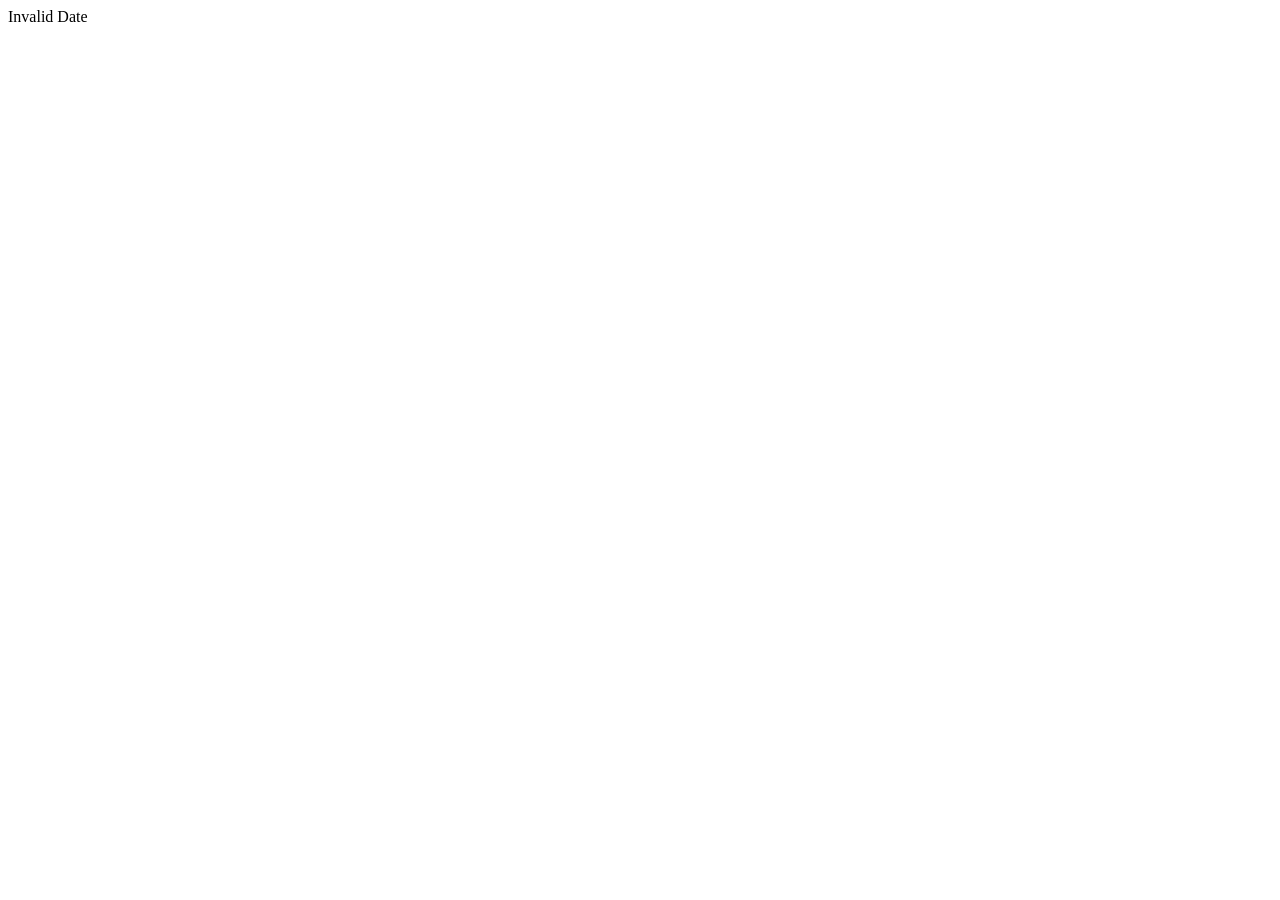
==== epoch.html @ 05950089 "Epoch Converter" ====
<html>
<head>
    <title>msecs to date</title>
</head>
<body>

    <script>
        function getUrlVars() {
            var vars = {};
            var parts = window.location.href.replace(/[?&]+([^=&]+)=([^&]*)/gi, function(m,key,value) {
                vars[key] = value;
            });
            return vars;
        }

        var utcSeconds = getUrlVars()["msecs"];
        var d = new Date(0); 
        d.setUTCSeconds(utcSeconds);
        document.write(d.toDateString());
    </script>

</body>
</html>
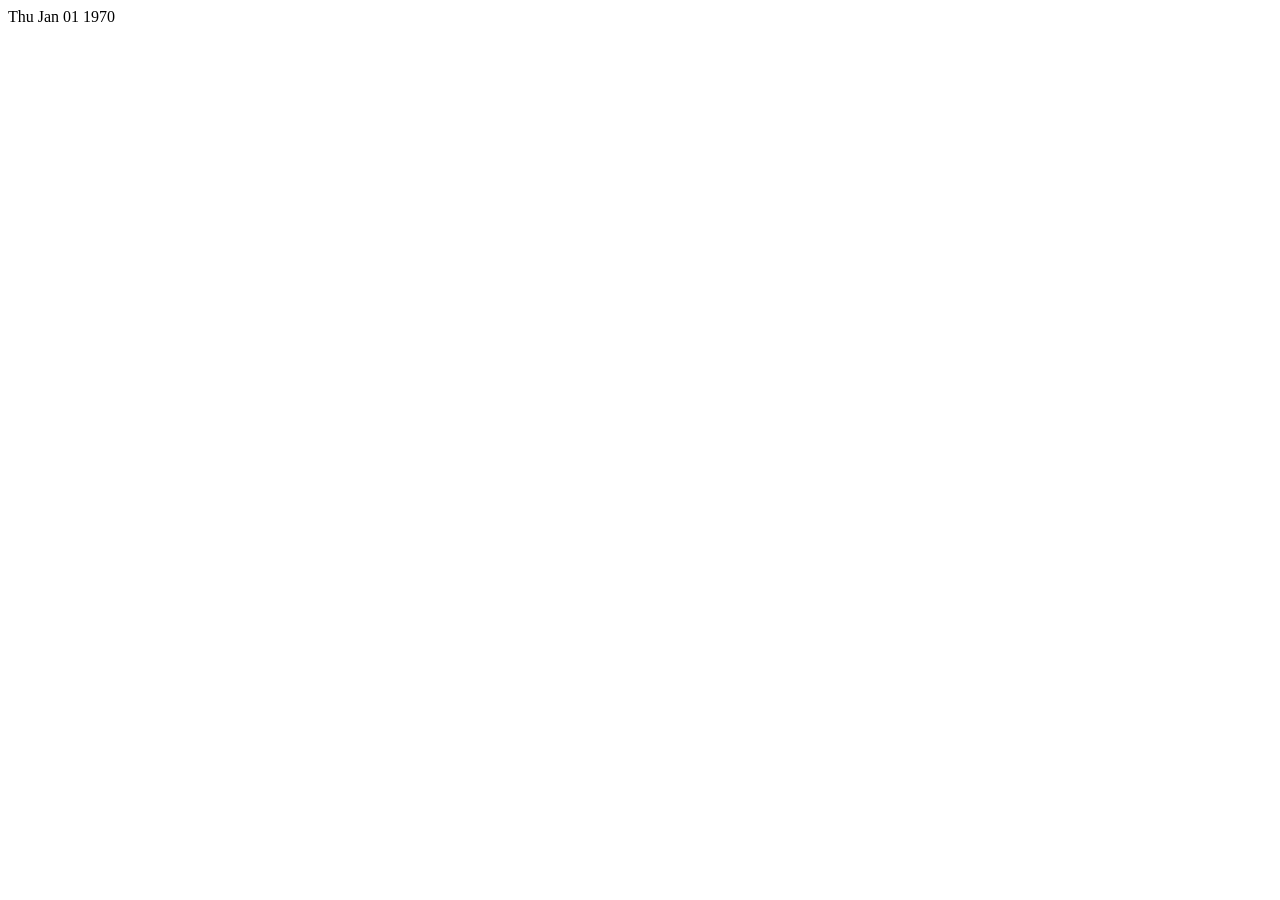
==== commit 7e9d8381: "Update epoch" ====
--- a/epoch.html
+++ b/epoch.html
@@ -5,15 +5,17 @@
 <body>
 
     <script>
-        function getUrlVars() {
-            var vars = {};
-            var parts = window.location.href.replace(/[?&]+([^=&]+)=([^&]*)/gi, function(m,key,value) {
-                vars[key] = value;
-            });
-            return vars;
+        function getParams(lv_param){
+            var query = window.location.search.substring(1);
+            var vars = query.split("&");
+            for (var i=0;i<vars.length;i++) {
+                    var pair = vars[i].split("=");
+                    if(pair[0] == lv_param){return pair[1];}
+            }
+            return(false);
         }
 
-        var utcSeconds = getUrlVars()["msecs"];
+        var utcSeconds = getParams("msecs");
         var d = new Date(0); 
         d.setUTCSeconds(utcSeconds);
         document.write(d.toDateString());
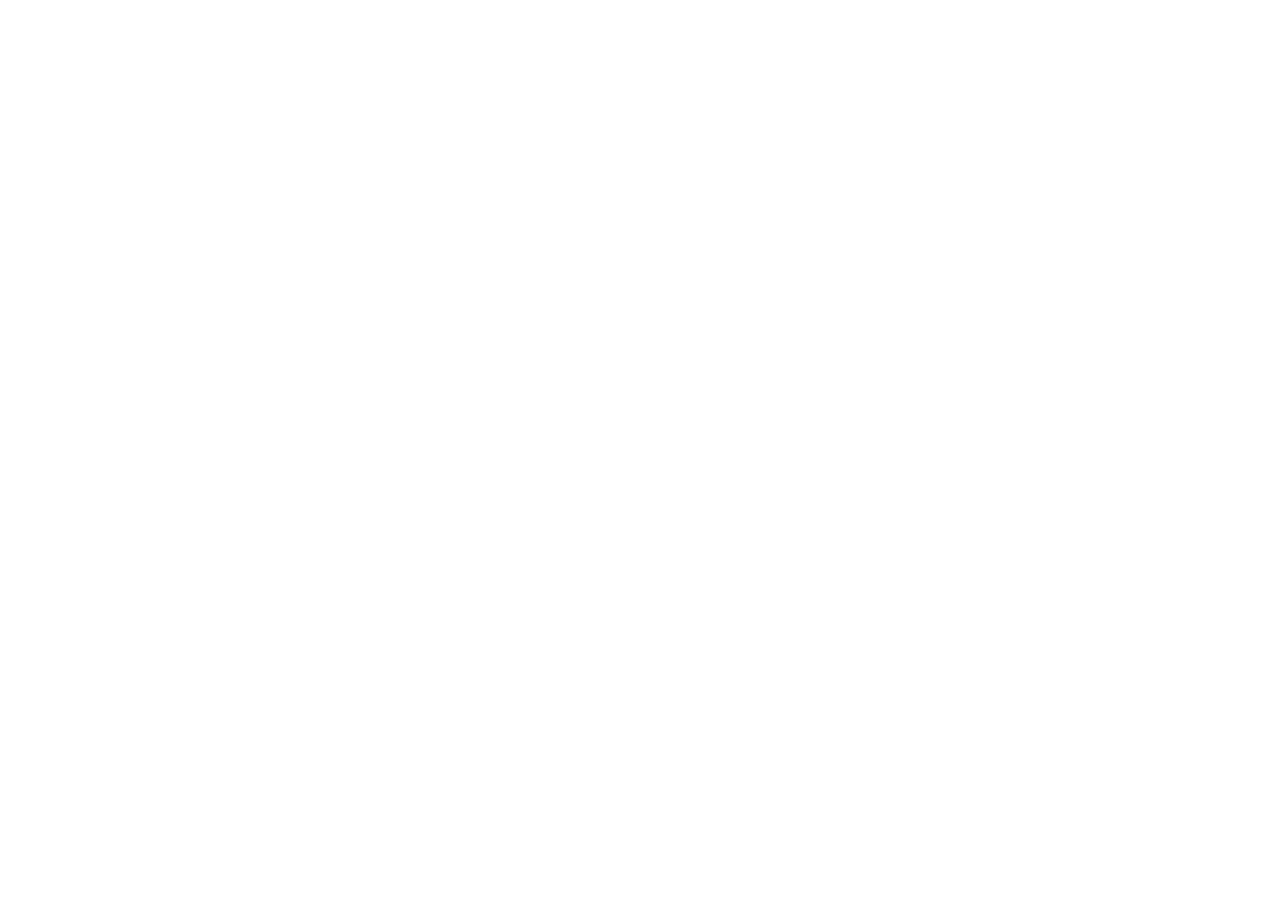
==== commit 0d3bb14b: "update epoch" ====
--- a/epoch.html
+++ b/epoch.html
@@ -16,9 +16,10 @@
         }
 
         var utcSeconds = getParams("msecs");
-        var d = new Date(0); 
-        d.setUTCSeconds(utcSeconds);
-        document.write(d.toDateString());
+        console.log(utcSeconds)
+        var milisegundos = parseInt(utcSeconds.replace("/Date(", "").replace(")/", ""));
+        var newDate = new Date(milisegundos).toLocaleDateString("en-UE");
+        document.write(newDate)
     </script>
 
 </body>
